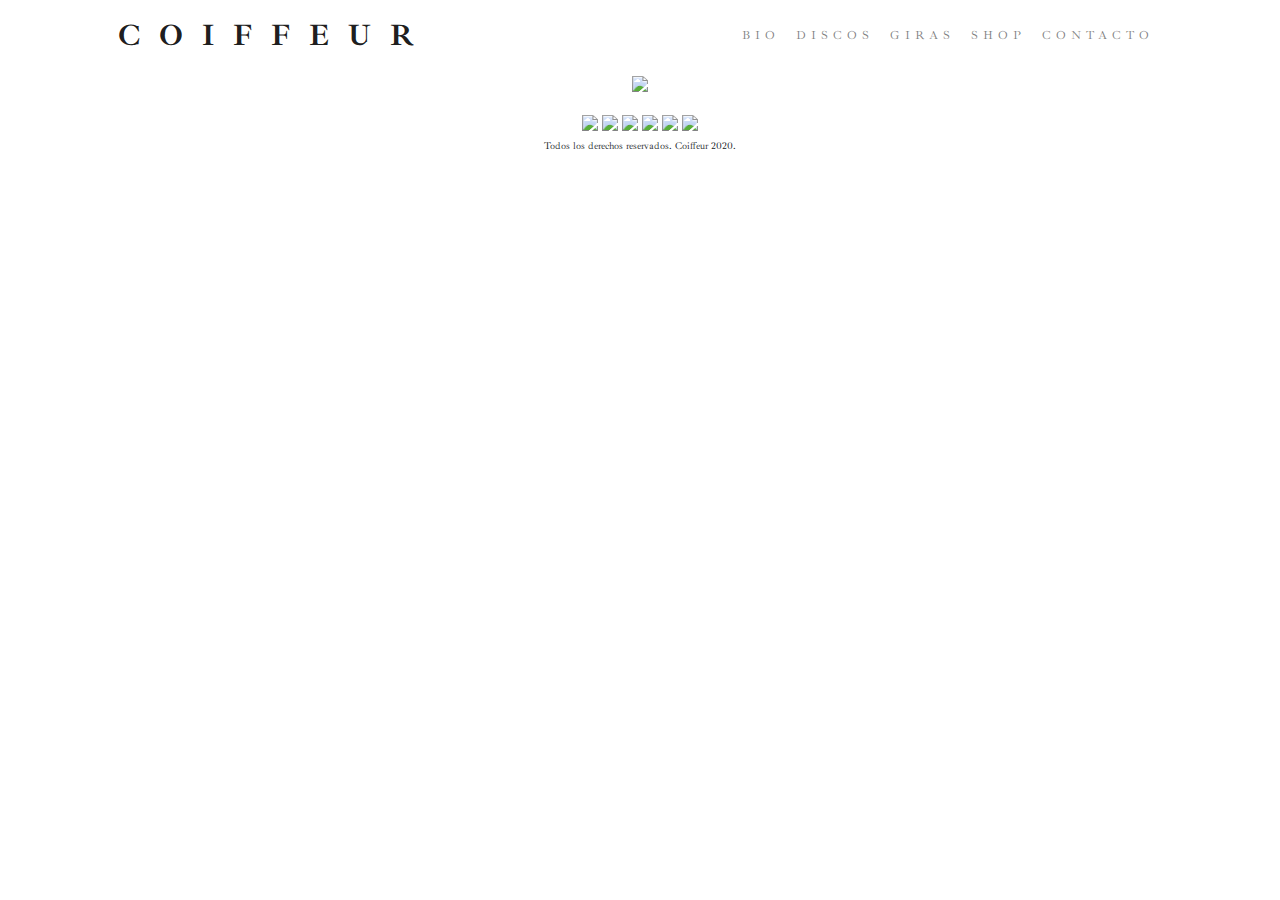
==== index.html @ 2a8f07da "reparacion de navbar" ====
<!DOCTYPE html>
<html>
<head>
	<title>coiffeur</title>
	<meta charset="utf-8">
	<meta name="viewport" content="width=device-width, initial-scale=1">
	<meta http-equiv="X-UA-Compatible" content="ie=edge">
	<link href="https://fonts.googleapis.com/css?family=Ibarra+Real+Nova:400,600&display=swap" rel="stylesheet">
	<link rel="stylesheet" type="text/css" href="assets/css/bootstrap.css">
	<!-- MIS VARIACIONES DE ESTILO SE PONEN DEBAJO DEL DE BStrap PARA QUE LAS PISE-->
	<link rel="stylesheet" type="text/css" href="assets/css/styles.css">
</head>
<body>
<header id="main-header">
		<!-- BOTONERA-->
<nav class="navbar navbar-expand-lg navbar-light" style="background-color: #ffff;">
	<div class="container">
  <a class="navbar-brand font-weight-bold" href="index.html" style="margin-left: 3%; font-size: 30px;">C O I F F E U R</a>
  <button class="navbar-toggler" type="button" data-toggle="collapse" data-target="#navbarNav" aria-controls="navbarNav" aria-expanded="false" aria-label="Toggle navigation">
    <span class="navbar-toggler-icon"></span>
  </button>
  <div id="botonera" class="collapse navbar-collapse">
    <ul class="navbar-nav">
      <li class="nav-item">
        <a class="nav-link --Primary" href="biografia.html">Bio</a>
      </li>
      <li class="nav-item">
        <a class="nav-link" href="discografia.html">Discos</a>
      </li>
      <li class="nav-item">
        <a class="nav-link" href="giras.html">Giras</a>
      </li>
      <li class="nav-item">
        <a class="nav-link" href="shop.html">Shop</a>
      </li>
      <li class="nav-item">
        <a class="nav-link" href="contacto.html">Contacto</a>
      </li>
    </ul>
  </div>
</nav>
</header>
<!-- FOTO PRINCIPAL -->
<section id="fotoPrincipal" class="container-fluid">
	<div id="fotoHome">
		<img src="images/novedad.jpg" class="img-fluid">
	</div>
</section>
<footer>
	<nav id="botoneraFooter">
		<div>
			<a href="https://coiffeur.bandcamp.com"><img src="images/button_bc.svg" height="25px"></a>
			<a href="https://open.spotify.com/album/2vDuSbixRbyIn3DQ0hOaA5"><img src="images/button_sp.svg" height="25px"></a>
			<a href="https://www.youtube.com/channel/UCLgfMNLLf3hVpp7auzx7ycw"><img src="images/button_yt.svg" height="25px"></a>
			<a href="https://www.instagram.com/coiffeurclub/?hl=es-la"><img src="images/button_in.svg" height="25px"></a>
			<a href="https://twitter.com/coiffeurclub"><img src="images/button_tw.svg" height="25px"></a>
			<a href="https://www.facebook.com/CoiffeurClub/"><img src="images/button_fb.svg" height="25px"></a>
		</div>
	<div>
		<p> Todos los derechos reservados. Coiffeur 2020. </p>
	</div>
</footer>
<script src="assets/js/jquery.slim.min.js.css"></script>
<script src="assets/js/popper.min.js.css"></script>
<script src="assets/js/bootstrap.min.js"></script>
</body>
</html>
---- assets/css/styles.css ----
/* reglas CSS para formulario */
#formularioContacto {width: 600px; margin: 0 auto; margin-top: 85px}
.form-consulta {max-width: 600px; background: #eee; padding: 25px; font-family: 'Ibarra Real Nova':}
.campo-form {width:100%; height:36px; margin:2px 0 6px; padding-left:6px; box-sizing: border-box; border-radius:3px; border:0; font-family: 'Source Sans Pro', sans-serif; font-size:1em;}
label span {color: #f00}
textarea {min-height: 300px; min-width: 500px}
.btn-form {display: inline-block; border:0; background: #000; height: 40px; line-height: 40px; padding: 0 20px; border-radius: 5px; color:#fff; text-decoration: none; text-transform: uppercase; letter-spacing: 1px}
.btn-form:hover {background: #444}

body {font-family: "Ibarra Real Nova";}

header nav a {font-size: 12px; text-transform: uppercase; letter-spacing: 5px;}

li {list-style:none; text-align: left;}
#bar-grey {background-color: grey;}
.fecha {font-weight: bold; color;}
.buy {margin-top: 5px; background-color: grey; font-size: 10px; width: 100px; text-decoration: color: white; text-align: center;}
.buy2 {margin-top: 5px; background-color: gold; font-size: 10px; width: 100px; text-align: center;}
.buy a {text-decoration: none; color: white;}
.buy2 a {text-decoration: none; color: black;}

#botoneraFooter {text-align: center; margin: 15px;}
footer p {text-align: center; font-size: 10px; margin-top: 5px;}

#botonera {justify-content: flex-end; margin-right: 3%;}

#paises {text-align: center; font-size: 21px; margin-top: 20px;}

#fotoPrincipal {margin-top: 70px;}

div#video {text-align: center; margin-top: 20px}

#headerBio { margin-top: 70px;
}

#fotoHome{
	text-align: center;
}

p.copete {font-size: 22px; background-color: black; padding: 40px; color: white; text-align: justify;}


/* BOTONERA */
#main-header {
  color: white;
  height: 80px;
  width: 100%;
  left: 0;
  top: 0;
  position: fixed;
  z-index: 2;
}

.carousel-item {
	margin-top: 65px;
  height: 82vh;
  min-height: 350px;
  background: no-repeat center center scroll;
  -webkit-background-size: cover;
  -moz-background-size: cover;
  -o-background-size: cover;
  background-size: cover;
  z-index: -1;
}

#textobio {
margin-top: 10px; text-align: justify; font-size: 16px; line-height: 26px;}

#titulofechas {color: white; text-align: center; background-color: black; margin-top: 10px; margin-left: 1%; margin-right: 1%;}
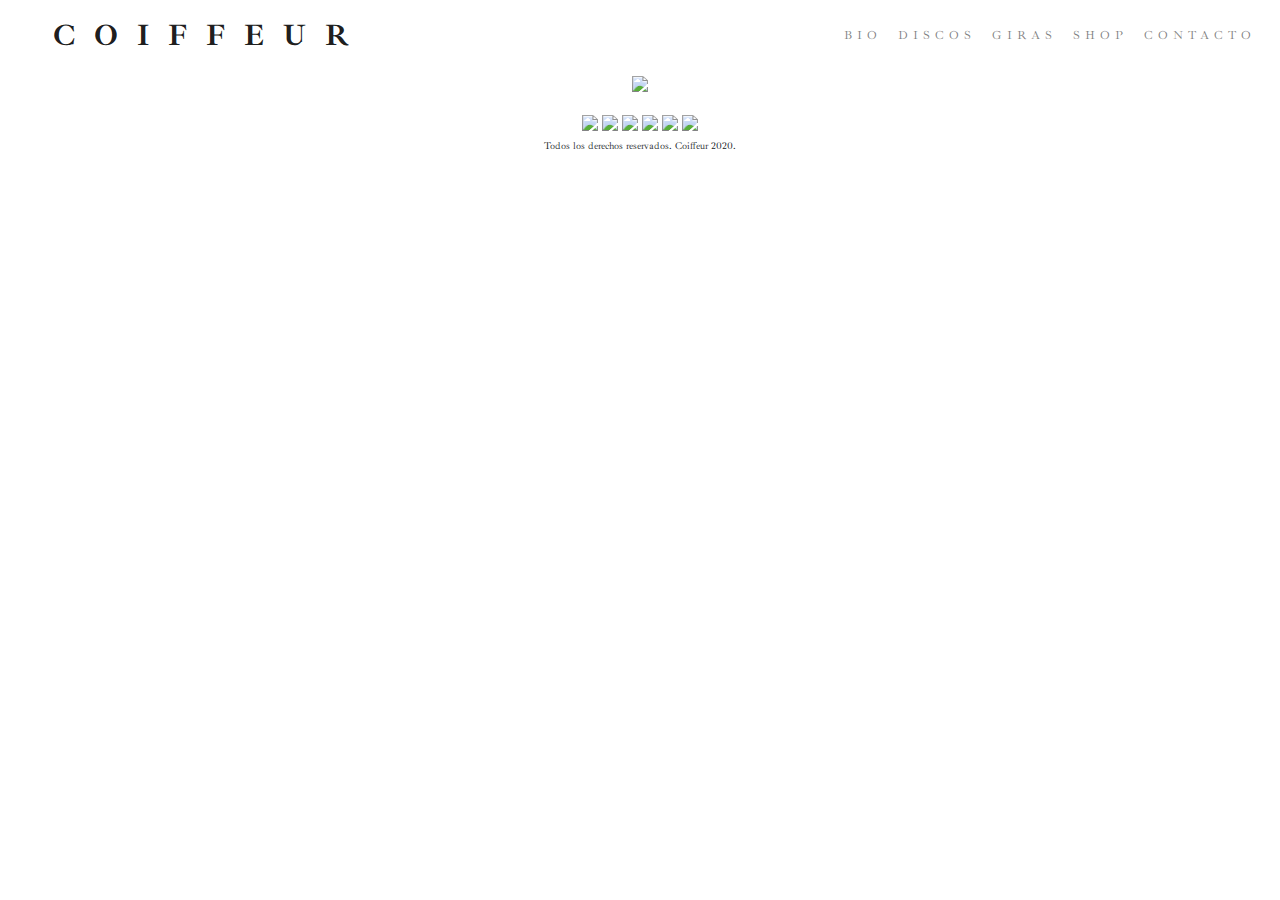
==== commit 1280dc22: "reparo navbar" ====
--- a/index.html
+++ b/index.html
@@ -12,32 +12,31 @@
 </head>
 <body>
 <header id="main-header">
-		<!-- BOTONERA-->
+<!-- Botonera -->
 <nav class="navbar navbar-expand-lg navbar-light" style="background-color: #ffff;">
-	<div class="container">
-  <a class="navbar-brand font-weight-bold" href="index.html" style="margin-left: 3%; font-size: 30px;">C O I F F E U R</a>
-  <button class="navbar-toggler" type="button" data-toggle="collapse" data-target="#navbarNav" aria-controls="navbarNav" aria-expanded="false" aria-label="Toggle navigation">
-    <span class="navbar-toggler-icon"></span>
-  </button>
-  <div id="botonera" class="collapse navbar-collapse">
-    <ul class="navbar-nav">
-      <li class="nav-item">
-        <a class="nav-link --Primary" href="biografia.html">Bio</a>
-      </li>
-      <li class="nav-item">
-        <a class="nav-link" href="discografia.html">Discos</a>
-      </li>
-      <li class="nav-item">
-        <a class="nav-link" href="giras.html">Giras</a>
-      </li>
-      <li class="nav-item">
-        <a class="nav-link" href="shop.html">Shop</a>
-      </li>
-      <li class="nav-item">
-        <a class="nav-link" href="contacto.html">Contacto</a>
-      </li>
-    </ul>
-  </div>
+    <a class="navbar-brand font-weight-bold" href="index.html" style="margin-left: 3%; font-size: 30px;">C O I F F E U R</a>
+    <button class="navbar-toggler" type="button" data-toggle="collapse" data-target="#navbarResponsive" aria-controls="navbarResponsive" aria-expanded="false" aria-label="Toggle navigation">
+          <span class="navbar-toggler-icon"></span>
+    </button>
+    <div class="collapse navbar-collapse" id="navbarResponsive">
+      <ul class="navbar-nav ml-auto">
+      	<li class="nav-item">
+          <a class="nav-link --Primary" href="biografia.html">Bio</a>
+        </li>
+        <li class="nav-item">
+          <a class="nav-link" href="discografia.html">Discos</a>
+        </li>
+        <li class="nav-item">
+          <a class="nav-link" href="giras.html">Giras</a>
+        </li>
+        <li class="nav-item">
+          <a class="nav-link" href="error404.html">Shop</a>
+        </li>
+        <li class="nav-item">
+          <a class="nav-link" href="contacto.html">Contacto</a>
+        </li>
+      </ul>
+    </div>
 </nav>
 </header>
 <!-- FOTO PRINCIPAL -->
@@ -60,8 +59,8 @@
 		<p> Todos los derechos reservados. Coiffeur 2020. </p>
 	</div>
 </footer>
-<script src="assets/js/jquery.slim.min.js.css"></script>
-<script src="assets/js/popper.min.js.css"></script>
+<script src="assets/js/jquery.slim.min.js"></script>
+<script src="assets/js/popper.min.js"></script>
 <script src="assets/js/bootstrap.min.js"></script>
 </body>
 </html>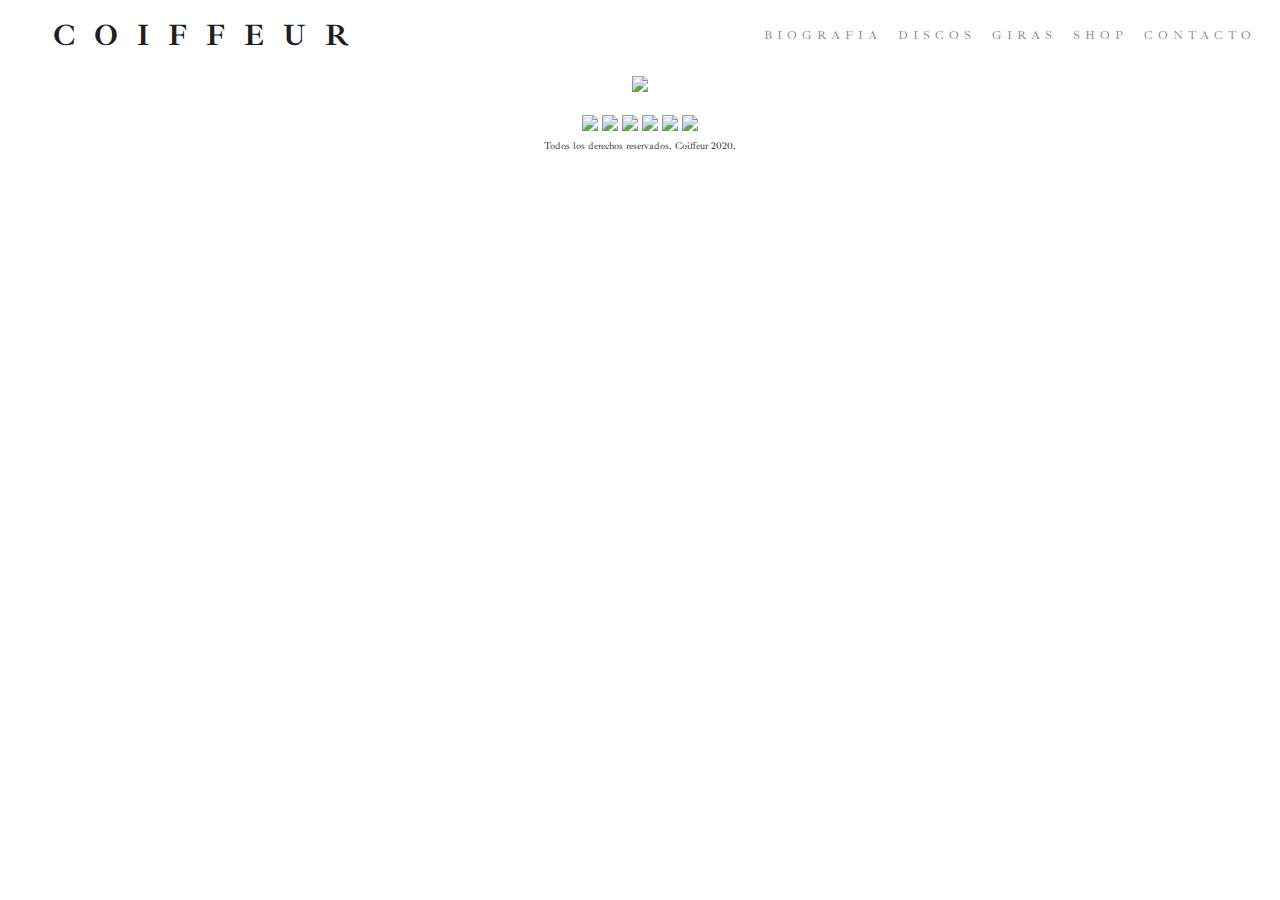
==== commit a139fb7c: "Subo repositorio a Github" ====
--- a/index.html
+++ b/index.html
@@ -21,7 +21,7 @@
     <div class="collapse navbar-collapse" id="navbarResponsive">
       <ul class="navbar-nav ml-auto">
       	<li class="nav-item">
-          <a class="nav-link --Primary" href="biografia.html">Bio</a>
+          <a class="nav-link --Primary" href="biografia.html">Biografia</a>
         </li>
         <li class="nav-item">
           <a class="nav-link" href="discografia.html">Discos</a>
